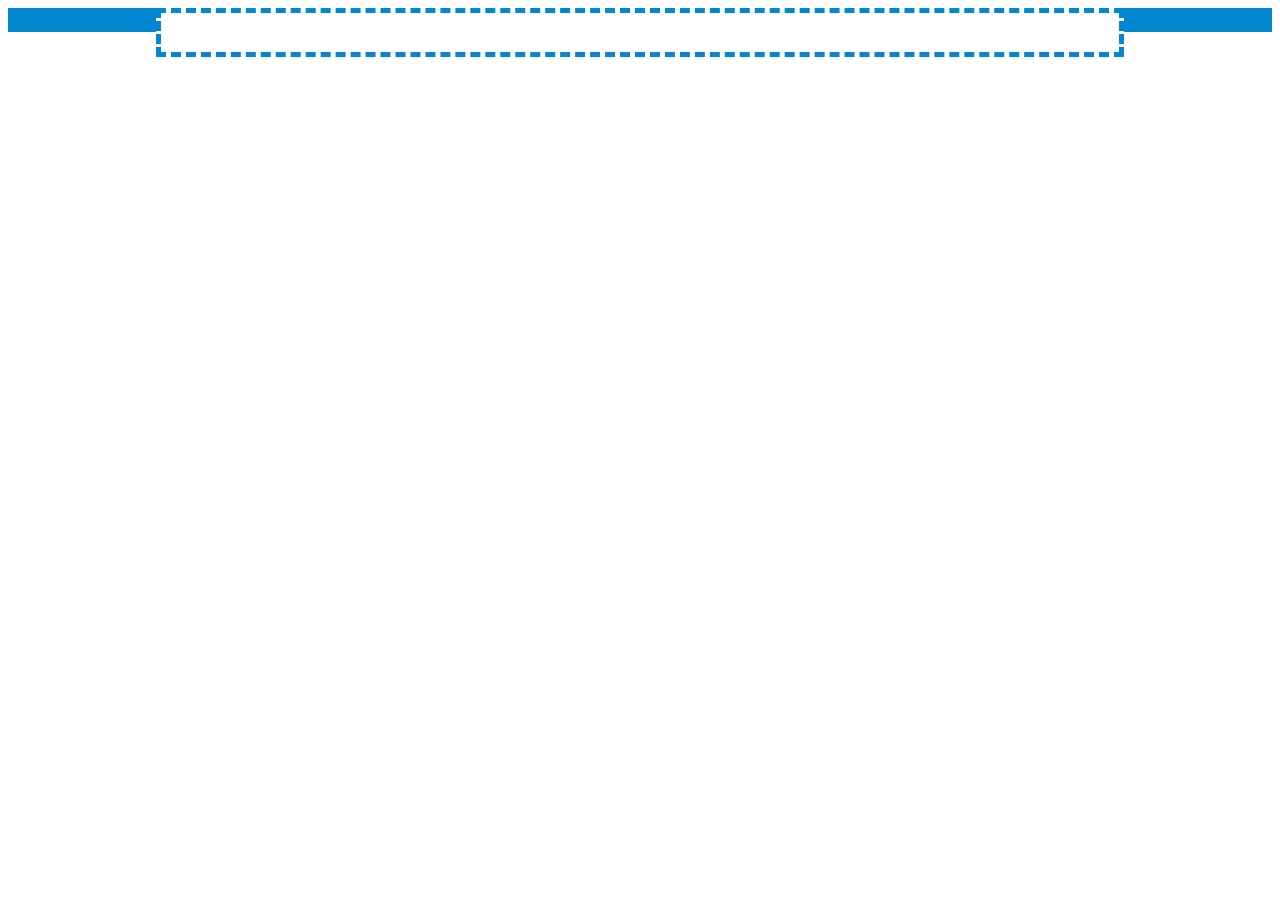
==== assets/js/ckeditor/samples/index.html @ cf00a43d "create" ====
<!DOCTYPE html>
<!--
Copyright (c) 2003-2021, CKSource - Frederico Knabben. All rights reserved.
For licensing, see LICENSE.md or https://ckeditor.com/legal/ckeditor-oss-license
-->
<html lang="en">
<head>
	<meta charset="utf-8">
	<title>CKEditor Sample</title>
	<script src="../ckeditor.js"></script>
	<script src="js/sample.js"></script>
	<link rel="stylesheet" href="css/samples.css">
	<link rel="stylesheet" href="toolbarconfigurator/lib/codemirror/neo.css">
	<meta name="viewport" content="width=device-width,initial-scale=1">
	<meta name="description" content="Try the latest sample of CKEditor 4 and learn more about customizing your WYSIWYG editor with endless possibilities.">
</head>
<body id="main">


<main>
	<div class="adjoined-bottom">
		<div class="grid-container">
			<div class="grid-width-100">
				<div id="editor">
				</div>
			</div>
		</div>
	</div>
</main>
<script>
	initSample();
</script>
<script>
	var data;
	function getHtml(){
		data = CKEDITOR.instances.editor.getData();
		console.log(data);
	}

	var html = "<h1>ABC!</h1><h2>I&#39;m an instance of <a href='https://ckeditor.com'>CKEditor</a>.</h2>"
	function setHtml(){
		CKEDITOR.instances.editor.setData(data);
	}
</script>
</body>
</html>
---- assets/js/ckeditor/samples/css/samples.css ----
/**
 * @license Copyright (c) 2003-2021, CKSource - Frederico Knabben. All rights reserved.
 * For licensing, see LICENSE.md or https://ckeditor.com/legal/ckeditor-oss-license
 */
@media (max-width: 900px) {
  .global-is-mobile-hidden {
    display: none !important;
  }
}
article,
aside,
details,
figcaption,
figure,
footer,
header,
hgroup,
main,
menu,
nav,
section {
  display: block;
}
.grid-width-10 {
  width: 10%;
}
.grid-width-20 {
  width: 20%;
}
.grid-width-30 {
  width: 30%;
}
.grid-width-40 {
  width: 40%;
}
.grid-width-50 {
  width: 50%;
}
.grid-width-60 {
  width: 60%;
}
.grid-width-70 {
  width: 70%;
}
.grid-width-80 {
  width: 80%;
}
.grid-width-90 {
  width: 90%;
}
.grid-width-100 {
  width: 100%;
}
@media (max-width: 900px) {
  .grid-width-10,
  .grid-width-20,
  .grid-width-30,
  .grid-width-40,
  .grid-width-50,
  .grid-width-60,
  .grid-width-70,
  .grid-width-80,
  .grid-width-90,
  .grid-width-100 {
    width: 100%;
  }
}
*[class*="grid-width"] {
  -webkit-box-sizing: border-box;
  -moz-box-sizing: border-box;
  box-sizing: border-box;
  padding-left: 4%;
  padding-right: 4%;
  float: left;
}
*[class*="grid-width"]:after,
.grid-container:after,
*[class*="grid-width"]:before,
.grid-container:before {
  content: '';
  display: block;
  overflow: hidden;
  visibility: hidden;
  font-size: 0;
  line-height: 0;
  width: 0;
  height: 0;
}
*[class*="grid-width"]:after,
.grid-container:after {
  clear: both;
}
.grid-container {
  -webkit-box-sizing: border-box;
  -moz-box-sizing: border-box;
  box-sizing: border-box;
  margin-left: auto;
  margin-right: auto;
}
.grid-container-nested *[class*="grid-width"]:first-child {
  padding-left: 0;
}
.grid-container-nested *[class*="grid-width"]:last-child {
  padding-right: 0;
}
@media (max-width: 900px) {
  .grid-container-nested *[class*="grid-width"]:first-child {
    padding-left: 4%;
  }
  .grid-container-nested *[class*="grid-width"]:last-child {
    padding-right: 4%;
  }
}
.header-a {
  min-height: 140px;
  overflow: hidden;
}
.header-a .header-a-logo {
  margin: 40px 0 0;
}
@media (max-width: 900px) {
  .header-a .header-a-logo {
    text-align: center;
  }
}
.header-a .header-a-logo img {
  border: transparent;
}
.navigation-a {
  height: 30px;
  background: #3D3D3D;
  position: absolute;
  left: 0;
  right: 0;
  top: 0;
  padding: 0;
  overflow: hidden;
}
@media (max-width: 900px) {
  .navigation-a {
    text-align: center;
  }
}
.navigation-a ul {
  list-style: none;
  margin: 0;
  overflow: hidden;
}
.navigation-a ul li,
.navigation-a ul li a {
  display: inline-block;
}
@media (max-width: 900px) {
  .navigation-a ul {
    width: auto;
    text-overflow: ellipsis;
    white-space: nowrap;
    display: inline-block;
    float: none;
  }
  .navigation-a ul:before,
  .navigation-a ul:after {
    display: none;
  }
}
.navigation-a ul.navigation-a-left {
  text-align: left;
}
@media (max-width: 900px) {
  .navigation-a ul.navigation-a-left {
    padding-right: 0;
  }
}
.navigation-a ul.navigation-a-right {
  text-align: right;
}
@media (max-width: 900px) {
  .navigation-a ul.navigation-a-right {
    padding-left: 23px;
  }
}
.navigation-a ul li + li {
  margin-left: 23px;
}
.navigation-a ul li a {
  font-size: 10px;
  font-size: 0.625rem;
  line-height: 18px;
  line-height: 1.13rem;
  line-height: 30px;
  float: left;
  color: #ddd;
  font-weight: bold;
  text-decoration: none;
  text-transform: uppercase;
}
.navigation-a ul li a:hover {
  cursor: pointer;
  color: #fff;
}
.icon-navigation-a-github:before,
.icon-navigation-a-github:after {
  background-image: url("[data-uri]");
}
.navigation-b {
  text-align: right;
  margin: 52px 0 0;
  overflow: visible;
}
@media (max-width: 900px) {
  .navigation-b {
    text-align: center;
    margin-top: 20px;
    padding: 0;
  }
}
.navigation-b ul {
  padding: 0;
  list-style: none;
  margin: 0;
  overflow: visible;
}
.navigation-b ul li,
.navigation-b ul li a {
  display: inline-block;
}
@media (max-width: 900px) {
  .navigation-b ul {
    display: table;
    width: 100%;
    padding-bottom: 1.5em;
  }
}
@media (max-width: 900px) {
  .navigation-b ul li {
    display: table-row;
  }
}
.navigation-b ul li + li {
  margin-left: 20px;
}
@media (max-width: 900px) {
  .navigation-b ul li + li {
    margin-left: 0;
  }
}
.navigation-b ul li a {
  -webkit-box-sizing: border-box;
  -moz-box-sizing: border-box;
  box-sizing: border-box;
  text-transform: uppercase;
  text-decoration: none;
  outline: none;
}
@media (max-width: 900px) {
  .navigation-b ul li a {
    width: 100%;
    -webkit-border-radius: 0;
    -webkit-background-clip: padding-box;
    -moz-border-radius: 0;
    -moz-background-clip: padding;
    border-radius: 0;
    background-clip: padding-box;
  }
}
.footer-a {
  font-size: 13px;
  font-size: 0.8125rem;
  line-height: 23.4px;
  line-height: 1.46rem;
  padding-top: 2.25em;
  padding-bottom: 2.25em;
  overflow: hidden;
  color: #8a8a8a;
}
.footer-a a {
  color: #0287D0;
  text-decoration: none;
  border-bottom: 1px dotted #0287D0;
}
.footer-a a:hover {
  color: #0277b7;
}
.footer-a p {
  margin: 0;
  display: inline-block;
  text-align: center;
}
.content {
  font-size: 14px;
  font-size: 0.875rem;
  line-height: 25.2px;
  line-height: 1.57rem;
  overflow: hidden;
  padding-top: 1.5em;
  padding-bottom: 1.5em;
}
.content p {
  margin: 0.75em 0;
}
.content ul,
.content ol,
.content pre,
.content blockquote,
.content textarea:not([class^="cke"]),
.content .cke {
  margin: 1.875em 0;
}
.content code,
.content kbd {
  -webkit-border-radius: 3px;
  -webkit-background-clip: padding-box;
  -moz-border-radius: 3px;
  -moz-background-clip: padding;
  border-radius: 3px;
  background-clip: padding-box;
  padding: 3px 4px;
}
.content pre,
.content code,
.content kbd,
.content blockquote {
  background: #f5f5f5;
}
.content blockquote,
.content pre {
  background: none;
  border-left: 4px solid #0287D0;
  padding: 1.5em 2.25em;
}
.content p a,
.content ul a,
.content ol a,
.content blockquote a,
.content h1 a,
.content h2 a,
.content h3 a,
.content h4 a,
.content h5 a {
  color: #0287D0;
  text-decoration: none;
  border-bottom: 1px dotted #0287D0;
}
.content p a:hover,
.content ul a:hover,
.content ol a:hover,
.content blockquote a:hover,
.content h1 a:hover,
.content h2 a:hover,
.content h3 a:hover,
.content h4 a:hover,
.content h5 a:hover {
  color: #0277b7;
}
.content h1,
.content h2,
.content h3,
.content h4,
.content h5 {
  color: #000;
  font-weight: 100;
}
.content h1 code,
.content h2 code,
.content h3 code,
.content h4 code,
.content h5 code,
.content h1 kbd,
.content h2 kbd,
.content h3 kbd,
.content h4 kbd,
.content h5 kbd {
  font-size: inherit;
}
.content h1 a.content-heading-anchor,
.content h2 a.content-heading-anchor,
.content h3 a.content-heading-anchor,
.content h4 a.content-heading-anchor,
.content h5 a.content-heading-anchor {
  font-weight: 100;
  vertical-align: middle;
  opacity: 0;
  border: 0;
}
.content h1:hover a.content-heading-anchor,
.content h2:hover a.content-heading-anchor,
.content h3:hover a.content-heading-anchor,
.content h4:hover a.content-heading-anchor,
.content h5:hover a.content-heading-anchor {
  opacity: 1;
}
.content h1:target a,
.content h2:target a,
.content h3:target a,
.content h4:target a,
.content h5:target a {
  -webkit-animation: targetLinkOpacity 0.5s linear alternate;
  -moz-animation: targetLinkOpacity 0.5s linear alternate;
  -o-animation: targetLinkOpacity 0.5s linear alternate;
  animation: targetLinkOpacity 0.5s linear alternate;
  opacity: 1;
}
.content input,
.content select,
.content textarea:not([class^="cke"]) {
  -webkit-border-radius: 3px;
  -webkit-background-clip: padding-box;
  -moz-border-radius: 3px;
  -moz-background-clip: padding;
  border-radius: 3px;
  background-clip: padding-box;
  -webkit-box-shadow: inset 0 1px 1px rgba(0, 0, 0, 0.08);
  -moz-box-shadow: inset 0 1px 1px rgba(0, 0, 0, 0.08);
  box-shadow: inset 0 1px 1px rgba(0, 0, 0, 0.08);
  font: inherit;
  color: inherit;
  border: 1px solid #D9D9D9;
  padding: .2em .5em;
}
.content input:focus,
.content select:focus,
.content textarea:not([class^="cke"]):focus {
  border-color: #66afe9;
  outline: 0;
  -webkit-box-shadow: inset 0 1px 1px rgba(0, 0, 0, 0.08), 0 0 8px #93c6ef;
  -moz-box-shadow: inset 0 1px 1px rgba(0, 0, 0, 0.08), 0 0 8px #93c6ef;
  box-shadow: inset 0 1px 1px rgba(0, 0, 0, 0.08), 0 0 8px #93c6ef;
}
.content abbr {
  border-bottom: 1px dotted #666;
  cursor: pointer;
}
.content blockquote {
  font-style: italic;
  font-family: Georgia, Times, "Times New Roman", serif;
  font-size: 16px;
  font-size: 1rem;
  line-height: 28.8px;
  line-height: 1.8rem;
}
.content em {
  font-style: italic;
}
.content h1 {
  font-size: 36px;
  font-size: 2.25rem;
  line-height: 64.8px;
  line-height: 4.05rem;
  margin: 1.125em 0 0;
}
.content h2 {
  font-size: 27.2px;
  font-size: 1.7rem;
  line-height: 48.96px;
  line-height: 3.06rem;
  margin: 0.9em 0 0;
}
.content h3 {
  font-size: 24px;
  font-size: 1.5rem;
  line-height: 43.2px;
  line-height: 2.7rem;
  font-weight: 500;
  margin: 0.75em 0 0;
}
.content h4 {
  font-size: 19.2px;
  font-size: 1.2rem;
  line-height: 34.56px;
  line-height: 2.16rem;
  font-weight: 500;
  margin: 0.75em 0 0;
}
.content h5 {
  font-size: 17.6px;
  font-size: 1.1rem;
  line-height: 31.68px;
  line-height: 1.98rem;
  font-weight: 500;
  margin: 0.75em 0 0;
}
.content hr {
  border: 0;
  border-top: 4px solid #D9D9D9;
  margin: 1.5em 0;
}
.content input[type="text"] {
  height: 1.8em;
  line-height: 1.8em;
}
.content input[type="button"] {
  -webkit-appearance: button;
  -moz-appearance: button;
  appearance: button;
}
.content kbd {
  font-size: 12px;
  font-size: 0.75rem;
  line-height: 21.6px;
  line-height: 1.35rem;
  font-family: Arial, 'Helvetica Neue', Helvetica, sans-serif;
  padding: 2px 6px;
  -webkit-box-shadow: 0 0 4px #fff inset, 0 2px 0 #D9D9D9;
  -moz-box-shadow: 0 0 4px #fff inset, 0 2px 0 #D9D9D9;
  box-shadow: 0 0 4px #fff inset, 0 2px 0 #D9D9D9;
}
.content p img {
  vertical-align: middle;
}
.content p pre {
  padding: 1.5em;
}
.content pre {
  padding: 0;
  border: 0;
  tab-size: 4;
  -o-tab-size: 4;
  -moz-tab-size: 4;
}
.content pre,
.content code {
  font-size: 11.89px;
  font-size: 0.743rem;
  line-height: 21.4px;
  line-height: 1.34rem;
  font-family: Consolas, Menlo, Monaco, Lucida Console, Liberation Mono, DejaVu Sans Mono, Bitstream Vera Sans Mono, Courier New, monospace, serif;
}
.content pre a,
.content code a {
  border: 0;
}
.content pre code {
  padding: 0.75em;
  display: block;
}
.content strong {
  color: #000;
}
.content ul ul,
.content ol ul,
.content ul ol,
.content ol ol {
  margin: 0.75em 0;
}
.content ul li,
.content ol li {
  font-size: 14px;
  font-size: 0.875rem;
  line-height: 30.24px;
  line-height: 1.89rem;
}
.content textarea:not([class^="cke"]) {
  width: 100%;
}
.content div.todo {
  border: 2px dotted #444;
  padding: 10px;
  margin: 60px 0 10px 0;
  /* Remove me some day */
}
.content div.todo:before {
  content: "TODO";
  font-weight: bold;
}
body a.button-a,
body button.button-a,
body input.button-a {
  -webkit-border-radius: 3px;
  -webkit-background-clip: padding-box;
  -moz-border-radius: 3px;
  -moz-background-clip: padding;
  border-radius: 3px;
  background-clip: padding-box;
  font-size: 14px;
  font-size: 0.875rem;
  line-height: 25.2px;
  line-height: 1.57rem;
  height: 36px;
  line-height: 36px;
  padding: 0 1.1em;
  font-weight: 700;
  color: #3e3e3e;
  white-space: nowrap;
  text-decoration: none;
  display: inline-block;
  cursor: pointer;
  border: 0;
  vertical-align: middle;
  margin: 1px 0;
  background: transparent;
}
body a.button-a.icon-pos-left,
body button.button-a.icon-pos-left,
body input.button-a.icon-pos-left {
  padding-left: .8em;
}
body a.button-a.icon-pos-right,
body button.button-a.icon-pos-right,
body input.button-a.icon-pos-right {
  padding-right: .8em;
}
body a.button-a.button-a-no-text,
body button.button-a.button-a-no-text,
body input.button-a.button-a-no-text {
  -webkit-border-radius: 100px;
  -webkit-background-clip: padding-box;
  -moz-border-radius: 100px;
  -moz-background-clip: padding;
  border-radius: 100px;
  background-clip: padding-box;
  width: 36px;
  padding: 0;
  text-indent: -999px;
  overflow: hidden;
  position: relative;
  text-align: center;
}
body a.button-a.button-a-no-text:before,
body button.button-a.button-a-no-text:before,
body input.button-a.button-a-no-text:before {
  position: absolute;
  left: 50%;
  top: 50%;
  margin: -9px 0 0 -9px;
}
@media (max-width: 900px) {
  body a.button-a.button-a-mobile-collapsed,
  body button.button-a.button-a-mobile-collapsed,
  body input.button-a.button-a-mobile-collapsed {
    -webkit-border-radius: 100px;
    -webkit-background-clip: padding-box;
    -moz-border-radius: 100px;
    -moz-background-clip: padding;
    border-radius: 100px;
    background-clip: padding-box;
    width: 36px;
    padding: 0;
    text-indent: -999px;
    overflow: hidden;
    position: relative;
    text-align: center;
  }
  body a.button-a.button-a-mobile-collapsed:before,
  body button.button-a.button-a-mobile-collapsed:before,
  body input.button-a.button-a-mobile-collapsed:before {
    position: absolute;
    left: 50%;
    top: 50%;
    margin: -9px 0 0 -9px;
  }
  body a.button-a.button-a-mobile-collapsed:before,
  body button.button-a.button-a-mobile-collapsed:before,
  body input.button-a.button-a-mobile-collapsed:before {
    position: absolute;
    left: 50%;
    top: 50%;
    margin: -9px 0 0 -9px;
  }
}
body a.button-a:active,
body button.button-a:active,
body input.button-a:active,
body a.button-a:hover,
body button.button-a:hover,
body input.button-a:hover {
  color: #fff;
  background: #0277b7;
}
body a.button-a:focus,
body button.button-a:focus,
body input.button-a:focus {
  border-color: #66afe9;
  outline: 0;
  -webkit-box-shadow: inset 0 1px 1px rgba(0, 0, 0, 0.075), 0 0 8px #93c6ef;
  -moz-box-shadow: inset 0 1px 1px rgba(0, 0, 0, 0.075), 0 0 8px #93c6ef;
  box-shadow: inset 0 1px 1px rgba(0, 0, 0, 0.075), 0 0 8px #93c6ef;
}
body a.button-a-soft,
body button.button-a-soft,
body input.button-a-soft {
  background: #e7e7e7;
}
body a.button-a-soft:active,
body button.button-a-soft:active,
body input.button-a-soft:active,
body a.button-a-soft:hover,
body button.button-a-soft:hover,
body input.button-a-soft:hover {
  color: #3e3e3e;
  background: #cecece;
}
body a.button-a-background,
body button.button-a-background,
body input.button-a-background,
body a.navigation-b ul li a:hover,
body button.navigation-b ul li a:hover,
body input.navigation-b ul li a:hover {
  color: #fff;
  background: #0287D0;
}
body a.button-a-background:active,
body button.button-a-background:active,
body input.button-a-background:active,
body a.button-a-background:hover,
body button.button-a-background:hover,
body input.button-a-background:hover,
body a.navigation-b ul li a:hover:active,
body button.navigation-b ul li a:hover:active,
body input.navigation-b ul li a:hover:active,
body a.navigation-b ul li a:hover:hover,
body button.navigation-b ul li a:hover:hover,
body input.navigation-b ul li a:hover:hover {
  color: #fff;
  background: #0277b7;
}
.balloon-a {
  font-size: 12px;
  font-size: 0.75rem;
  line-height: 21.6px;
  line-height: 1.35rem;
  -webkit-border-radius: 3px;
  -webkit-background-clip: padding-box;
  -moz-border-radius: 3px;
  -moz-background-clip: padding;
  border-radius: 3px;
  background-clip: padding-box;
  border-bottom: 3px solid #d4d4d4;
  background: #ebebeb;
  display: inline-block;
  white-space: nowrap;
  padding: .4em 1.2em .2em;
  font-weight: 700;
  position: relative;
  z-index: 1000;
  text-transform: none;
  color: #575757;
}
.balloon-a:hover {
  color: #575757;
}
.balloon-a:before {
  content: '';
  width: 0;
  height: 0;
  border-style: solid;
  position: absolute;
}
.balloon-a-ne:before,
.balloon-a-nw:before {
  top: -13px;
  border-width: 0 9px 15.6px 9px;
  border-color: transparent transparent #ebebeb transparent;
}
.balloon-a-se:before,
.balloon-a-sw:before {
  bottom: -13px;
  border-width: 15.6px 9px 0 9px;
  border-color: #ebebeb transparent transparent transparent;
}
.balloon-a-nw:before,
.balloon-a-sw:before {
  left: 20px;
}
.balloon-a-ne:before,
.balloon-a-se:before {
  right: 20px;
}
.icon-pos-left:before,
.icon-pos-right:after {
  content: '';
  display: inline-block;
  width: 18px;
  height: 18px;
  vertical-align: middle;
  background-repeat: no-repeat;
}
.icon-pos-left:before {
  margin-right: 10px;
}
.icon-pos-right:after {
  margin-left: 10px;
}
.icon-download:before,
.icon-download:after {
  background-image: url("[data-uri]");
}
.icon-question-mark:before,
.icon-question-mark:after {
  background-image: url("[data-uri]");
}
.icon-close:before,
.icon-close:after {
  background-image: url("[data-uri]");
}
.ie8 .switch > * {
  vertical-align: middle;
}
.ie8 .switch input[type="radio"] {
  margin: 0 0.25em;
  display: inline-block;
}
.ie8 .switch label {
  margin-left: 0 !important;
  margin-right: 0 !important;
}
.ie8 .switch label[data-for="1"] {
  float: left;
}
.ie8 .switch label[data-for="2"] {
  float: right;
}
.ie8 .switch .switch-inner {
  display: none;
}
.switch {
  font-size: 14px;
  font-size: 0.875rem;
  line-height: 25.2px;
  line-height: 1.57rem;
  font-weight: bold;
  background-color: #0287D0;
  overflow: hidden;
  display: inline-block;
  padding: 0.75em 0.25em;
  color: #fff;
  -webkit-border-radius: 3px;
  -webkit-background-clip: padding-box;
  -moz-border-radius: 3px;
  -moz-background-clip: padding;
  border-radius: 3px;
  background-clip: padding-box;
  position: relative;
}
.switch input[type="radio"] {
  display: none;
}
.switch label {
  position: relative;
  z-index: 2;
  float: left;
  cursor: pointer;
  padding: 0 0.75em;
}
.switch label:hover {
  text-decoration: underline;
}
.switch .switch-inner {
  float: left;
  background-color: #FFF;
  height: 1.5em;
  width: 4.125em;
  padding: 2px;
  margin: 0 0.25em;
  -webkit-border-radius: 5.5px;
  -webkit-background-clip: padding-box;
  -moz-border-radius: 5.5px;
  -moz-background-clip: padding;
  border-radius: 5.5px;
  background-clip: padding-box;
}
.switch .switch-inner .handler {
  overflow: hidden;
  position: relative;
  display: block;
  height: 1.5em;
  width: 1.5em;
  background: #027dc1;
  -webkit-border-radius: 4.5px;
  -webkit-background-clip: padding-box;
  -moz-border-radius: 4.5px;
  -moz-background-clip: padding;
  border-radius: 4.5px;
  background-clip: padding-box;
}
.switch .switch-inner .handler:before {
  content: '';
  display: block;
  position: absolute;
  top: 0;
  right: 0;
  bottom: 3px;
  left: 0;
  background-color: #0291df;
  -webkit-border-bottom-left-radius: 4.5px;
  -moz-border-radius-bottomleft: 4.5px;
  border-bottom-left-radius: 4.5px;
  -webkit-border-bottom-right-radius: 4.5px;
  -webkit-background-clip: padding-box;
  -moz-border-radius-bottomright: 4.5px;
  -moz-background-clip: padding;
  border-bottom-right-radius: 4.5px;
  background-clip: padding-box;
}
.switch:hover .switch-inner .handler:before {
  background: #029ef3;
}
.switch input[data-num="2"]:checked ~ .switch-inner > .handler {
  margin-left: auto;
}
.switch input[data-num="2"]:checked ~ label[data-for="1"] {
  padding-right: 5.125em;
  margin-right: -4.375em;
}
.switch input[data-num="1"]:checked ~ label[data-for="2"] {
  padding-left: 5.125em;
  margin-left: -4.375em;
}
.toggler {
  -webkit-user-select: none;
  -moz-user-select: none;
  -ms-user-select: none;
  user-select: none;
}
.toggler label {
  cursor: pointer;
}
.toggler [data-collapse] {
  display: inherit;
}
.toggler [data-expand] {
  display: none;
}
.toggler.collapsed [data-collapse] {
  display: none;
}
.toggler.collapsed [data-expand] {
  display: inherit;
}
.toggler-container {
  overflow: hidden;
}
.toggler-container.collapsed {
  height: 0;
}
.icon-toggler-expanded:before,
.icon-toggler-collapsed:before,
.icon-toggler-expanded:after,
.icon-toggler-collapsed:after {
  background-image: url("[data-uri]");
}
.icon-toggler-expanded.icon-light:before,
.icon-toggler-collapsed.icon-light:before,
.icon-toggler-expanded.icon-light:after,
.icon-toggler-collapsed.icon-light:after {
  background-image: url("[data-uri]");
}
.icon-toggler-expanded:before,
.icon-toggler-expanded:after {
  background-position: top left;
}
.icon-toggler-collapsed:before,
.icon-toggler-collapsed:after {
  background-position: bottom left;
}
.modal {
  padding: 20px;
  border-radius: 3px;
  background-color: white;
  max-width: 700px;
  -webkit-box-sizing: border-box;
  -moz-box-sizing: border-box;
  box-sizing: border-box;
  width: 80% !important;
  top: 50% !important;
  -webkit-transform: translate(-50%, -50%) !important;
  -moz-transform: translate(-50%, -50%) !important;
  -ms-transform: translate(-50%, -50%) !important;
  -o-transform: translate(-50%, -50%) !important;
  transform: translate(-50%, -50%) !important;
}
.modal-close {
  -webkit-border-radius: 100px;
  -webkit-background-clip: padding-box;
  -moz-border-radius: 100px;
  -moz-background-clip: padding;
  border-radius: 100px;
  background-clip: padding-box;
  cursor: pointer;
  height: 18px;
  width: 18px;
  position: absolute;
  top: 10px;
  right: 10px;
  font-size: 17px;
  text-align: center;
  line-height: 19px;
  background: #cccccc;
}
main .grid-container,
header .grid-container,
.navigation-a > div,
footer > div {
  max-width: 968px;
}
.header-a {
  margin-top: 30px;
}
.footer-a {
  border-top: 1px solid #D9D9D9;
}
.adjoined-top {
  background-color: #0287D0;
  color: #fff;
}
.adjoined-top .content h1,
.adjoined-top .content h2,
.adjoined-top .content h3,
.adjoined-top .content h4,
.adjoined-top .content h5 {
  color: #fff;
}
.adjoined-top .content p {
  font-size: 18px;
  font-size: 1.125rem;
  line-height: 32.4px;
  line-height: 2.02rem;
  font-weight: 100;
}
.adjoined-top .content p a {
  text-decoration: none;
  border-bottom: 1px dotted #fff;
  color: inherit;
}
.adjoined-top .content p a:hover {
  color: #e6e6e6;
}
.adjoined-top .content button {
  color: #fff;
}
.adjoined-top .content strong {
  color: #fff;
}
.adjoined-top .content code {
  font-size: inherit;
  color: #0287D0;
}
.adjoined-bottom {
  position: relative;
}
.adjoined-bottom:before {
  z-index: -1;
  content: '';
  background: #0287D0;
  position: absolute;
  top: 0;
  left: 0;
  right: 0;
  height: 50%;
}
main .grid-container,
header .grid-container,
.navigation-a > div,
footer > div {
  max-width: 1052px;
}
main .grid-container.freed-width {
  max-width: none;
}
.switch {
  background: #027dc1;
  float: right;
  overflow: visible;
}
.switch .balloon-a {
  position: absolute;
  top: -40px;
  right: 50%;
  margin-right: -15px;
  background: #FFEFC1;
  border-bottom-color: #DCDCA4;
}
.switch .balloon-a:before {
  border-color: #FFEFC1 transparent transparent transparent;
}
#toolbar .editors-container {
  overflow: hidden;
  height: 0;
  transition: height 200ms;
}
#toolbar .editors-container.active {
  height: auto;
}
#main #editor {
  background: #FFF;
  padding: 2% 4%;
  border: dashed 5px #0287D0;
}
#main .adjoined-top:before {
  height: 335px;
}
#toolbar .adjoined-top:before {
  height: 219px;
}
#toolbar .adjoined-top .grid-container-nested {
  height: 147px;
}
.content .grid-switch-magic {
  margin: 3.5em 0 0;
}
#info-box {
  padding-bottom: 0;
}
#info-box > div {
  width: 100%;
  text-align: right;
}
#info-box > div .toggler {
  padding-right: 0;
}
#info-box > div .toggler:hover {
  background: transparent;
  color: #000;
}
#info-box > div .toggler:hover > label {
  text-decoration: underline;
}
#info-box > div h2 {
  float: left;
  margin-top: 0;
}
#info-box > div#instructions-container {
  text-align: left;
}
#toolbarModifierWrapper {
  overflow: hidden;
  height: 0;
  opacity: 0;
  transition: height 200ms;
}
#toolbarModifierWrapper.active {
  height: auto;
  opacity: 1;
}
header {
  overflow: visible;
}
header div.grid-container {
  overflow: visible;
}
header .navigation-b {
  overflow: visible;
}
header .navigation-b ul {
  overflow: visible;
}
header .navigation-b a {
  position: relative;
}
header .balloon-a {
  position: absolute;
  top: 48px;
  left: 50%;
  margin-left: -35px;
}
@media (max-width: 1140px) {
  header .balloon-a {
    left: auto;
    margin-left: auto;
    right: 50%;
    margin-right: -35px;
  }
  header .balloon-a:before {
    left: auto;
    right: 22px;
  }
}
@media (max-width: 900px) {
  header .balloon-a {
    display: none;
  }
}
header .header-a-logo img {
  width: 160px;
  height: 60px;
}

#toolbar .cke_toolbar {
  pointer-events: none;
  -webkit-user-select: none;
  -moz-user-select: none;
  -ms-user-select: none;
  user-select: none;
  cursor: default;
}
.some-toolbar-active .cke_toolbar {
  zoom: 1;
  filter: alpha(opacity=50);
  -webkit-opacity: 0.5;
  -moz-opacity: 0.5;
  opacity: 0.5;
}
.cke_toolbar.active {
  position: relative;
  zoom: 1;
  filter: alpha(opacity=100);
  -webkit-opacity: 1;
  -moz-opacity: 1;
  opacity: 1;
}
.cke_toolbar.active:after {
  content: '';
  display: block;
  position: absolute;
  top: 0;
  right: 6px;
  bottom: 5px;
  left: 0;
  -webkit-border-radius: 5px;
  -webkit-background-clip: padding-box;
  -moz-border-radius: 5px;
  -moz-background-clip: padding;
  border-radius: 5px;
  background-clip: padding-box;
  -webkit-box-shadow: 0px 0px 15px 3px #fff4b0;
  -moz-box-shadow: 0px 0px 15px 3px #fff4b0;
  box-shadow: 0px 0px 15px 3px #fff4b0;
}
.cke_toolbar.active .cke_toolgroup {
  -webkit-box-shadow: none;
  -moz-box-shadow: none;
  box-shadow: none;
  border-color: #e3c300;
}
.cke_toolbar.active .cke_combo,
.cke_toolbar.active .cke_toolgroup {
  position: relative;
  z-index: 2;
}
.cke_toolbar.active .cke_combo_button {
  -webkit-box-shadow: none;
  -moz-box-shadow: none;
  box-shadow: none;
}
.unselectable {
  -webkit-user-select: none;
  -moz-user-select: none;
  -ms-user-select: none;
  user-select: none;
}
.toolbar {
  padding: 5px 0;
  margin-bottom: 2.4em;
  overflow: hidden;
  background: #fff;
}
.toolbar button.button-a.cke_button {
  cursor: pointer;
  display: inline-block;
  padding: 4px 6px;
  outline: 0;
  border: 1px solid #a6a6a6;
}
.toolbar button.button-a.hidden {
  display: none;
}
.toolbar button.button-a.left {
  float: left;
  margin-right: 8px;
}
.toolbar button.button-a.right {
  float: right;
  margin-left: 8px;
}
.toolbar button.button-a .highlight {
  color: #ffefc1;
}
.configContainer.hidden,
.toolbarModifier.hidden,
.toolbarModifier-hints.hidden {
  display: none;
}
.toolbarModifier :focus,
.toolbar button:focus,
.configContainer textarea.configCode:focus {
  outline: none;
}
div.toolbarModifier {
  padding: 0;
  overflow: hidden;
  width: 100%;
  position: relative;
  display: table;
  border-collapse: collapse;
}
div.toolbarModifier ::-moz-focus-inner {
  border: 0;
}
div.toolbarModifier .empty {
  display: none;
}
div.toolbarModifier.empty-visible .empty {
  display: table-row;
  zoom: 1;
  filter: alpha(opacity=60);
  -webkit-opacity: 0.6;
  -moz-opacity: 0.6;
  opacity: 0.6;
}
div.toolbarModifier .empty > p {
  line-height: 31px;
}
div.toolbarModifier > ul {
  padding: 0;
  margin: 0;
  border-top: 1px solid #ccc;
  width: 100%;
}
div.toolbarModifier > ul[data-type="table-header"] {
  display: table-header-group;
}
div.toolbarModifier > ul[data-type="table-body"] {
  display: table-row-group;
}
div.toolbarModifier > ul p {
  padding: 0;
  margin: 0;
}
div.toolbarModifier > ul > li {
  display: table-row;
}
div.toolbarModifier > ul > li[data-type="header"] {
  font-weight: bold;
  user-select: none;
  cursor: default;
}
div.toolbarModifier > ul > li[data-type="group"],
div.toolbarModifier > ul > li[data-type="separator"] {
  border-bottom: 1px solid #ccc;
}
div.toolbarModifier > ul > li[data-type="subgroup"] {
  border-top: 1px solid #eee;
}
div.toolbarModifier > ul > li[data-type="subgroup"]:first-child {
  border-top: none;
}
div.toolbarModifier > ul > li[data-type="group"].active,
div.toolbarModifier > ul > li[data-type="group"]:hover,
div.toolbarModifier > ul > li[data-type="separator"].active,
div.toolbarModifier > ul > li[data-type="separator"]:hover {
  overflow: hidden;
  z-index: 2;
}
div.toolbarModifier > ul > li[data-type="group"].active,
div.toolbarModifier > ul > li[data-type="separator"].active,
div.toolbarModifier > ul > li[data-type="group"].active:hover,
div.toolbarModifier > ul > li[data-type="separator"].active:hover {
  background: #f0fafb;
}
div.toolbarModifier > ul > li[data-type="group"]:hover,
div.toolbarModifier > ul > li[data-type="separator"]:hover {
  background: #fffbe3;
}
div.toolbarModifier > ul > li[data-type="separator"] {
  background: #f5f5f5;
}
div.toolbarModifier > ul > li[data-type="separator"]:after {
  content: '';
  width: 100%;
}
div.toolbarModifier > ul > li[data-type="separator"] > p {
  padding: 2px 5px;
}
div.toolbarModifier > ul > li > p,
div.toolbarModifier > ul > li > ul {
  display: table-cell;
  vertical-align: middle;
}
div.toolbarModifier > ul > li p {
  padding-left: 5px;
  min-width: 200px;
}
div.toolbarModifier > ul > li p span {
  white-space: nowrap;
  cursor: default;
}
div.toolbarModifier > ul > li p span button {
  font-size: 12.666px;
  margin-right: 5px;
  cursor: pointer;
  background: #fff;
  -webkit-border-radius: 5px;
  -webkit-background-clip: padding-box;
  -moz-border-radius: 5px;
  -moz-background-clip: padding;
  border-radius: 5px;
  background-clip: padding-box;
  border: 1px solid #bbb;
  padding: 0 7px;
  line-height: 12px;
  height: 20px;
}
div.toolbarModifier > ul > li p span button:not(.disabled):hover,
div.toolbarModifier > ul > li p span button:not(.disabled):focus {
  color: #fff;
  background-color: #454545;
  border-color: transparent;
}
div.toolbarModifier > ul > li p span button.move.disabled {
  cursor: default;
  zoom: 1;
  filter: alpha(opacity=20);
  -webkit-opacity: 0.2;
  -moz-opacity: 0.2;
  opacity: 0.2;
}
div.toolbarModifier > ul > li ul {
  border-collapse: collapse;
  padding: 0;
  width: 100%;
}
div.toolbarModifier > ul > li ul li {
  display: table-row;
  list-style-type: none;
  line-height: 1;
}
div.toolbarModifier > ul > li ul li[data-type="subgroup"] {
  border-top: 1px solid #ddd;
}
div.toolbarModifier > ul > li ul li[data-type="subgroup"]:first-child {
  border-top: 0;
}
div.toolbarModifier > ul > li ul li[data-type="subgroup"] [data-type="button"] {
  -webkit-border-radius: 3px;
  -webkit-background-clip: padding-box;
  -moz-border-radius: 3px;
  -moz-background-clip: padding;
  border-radius: 3px;
  background-clip: padding-box;
  padding: 0 2px;
}
div.toolbarModifier > ul > li ul li[data-type="subgroup"] [data-type="button"]:focus {
  background: rgba(0, 0, 0, 0.04);
}
div.toolbarModifier > ul > li ul li[data-type="subgroup"] [data-type="button"] input {
  vertical-align: middle;
}
div.toolbarModifier > ul > li ul li > p,
div.toolbarModifier > ul > li ul li > ul {
  display: table-cell;
  vertical-align: middle;
}
div.toolbarModifier > ul > li ul li ul {
  padding: 0;
}
div.toolbarModifier > ul > li ul li ul li {
  padding: 0;
  display: inline-block;
  cursor: pointer;
  margin: 2px 5px 2px 0;
}
div.toolbarModifier > ul > li ul li ul li .cke_combo_text {
  cursor: pointer;
  white-space: nowrap;
}
div.toolbarModifier > ul > li ul li ul li .cke_toolgroup,
div.toolbarModifier > ul > li ul li ul li .cke_combo_button {
  cursor: pointer;
  margin: 0;
  vertical-align: middle;
  border: 1px solid #ddd;
  font-size: 11.41px;
  font-size: 0.713rem;
  line-height: 20.54px;
  line-height: 1.28rem;
}
div.toolbarModifier > .codemirror-wrapper {
  overflow-y: auto;
}
div.toolbarModifier-hints {
  float: right;
  width: 350px;
  min-width: 150px;
  overflow-y: auto;
  margin-left: 1.5em;
}
div.toolbarModifier-hints h3 {
  font-size: 18.08px;
  font-size: 1.13rem;
  line-height: 32.54px;
  line-height: 2.03rem;
  padding: 0.36em 1.5em;
  background: #f5f5f5;
  border-bottom: 1px solid #ddd;
  margin-top: 0;
  margin-bottom: 1.2em;
}
div.toolbarModifier-hints dl {
  margin-bottom: 1.2em;
  overflow: hidden;
}
div.toolbarModifier-hints dl .list-header {
  font-weight: bold;
  border: 0;
  padding-bottom: 0.6em;
}
div.toolbarModifier-hints dl > p {
  text-align: center;
}
div.toolbarModifier-hints dl dt {
  float: left;
  width: 9em;
  clear: both;
  text-align: right;
  border-top: 1px solid #ddd;
  padding-left: 1.5em;
  padding-right: .1em;
  -webkit-box-sizing: border-box;
  -moz-box-sizing: border-box;
  box-sizing: border-box;
}
div.toolbarModifier-hints dl dt code {
  background: none;
  border: none;
  vertical-align: middle;
}
div.toolbarModifier-hints dl dd {
  margin-left: 10em;
  clear: right;
  padding-right: 1.5em;
}
div.toolbarModifier-hints dl dd code {
  line-height: 2.2em;
}
div.toolbarModifier-hints dl dd:after {
  content: '\00a0';
  display: block;
  clear: left;
  float: right;
  height: 0;
  width: 0;
}
.toolbarModifier-hints,
.configContainer textarea.configCode,
.CodeMirror {
  -webkit-border-radius: 3px;
  -webkit-background-clip: padding-box;
  -moz-border-radius: 3px;
  -moz-background-clip: padding;
  border-radius: 3px;
  background-clip: padding-box;
  border: 1px solid #ccc;
  font-size: 13.01px;
  font-size: 0.813rem;
  line-height: 23.42px;
  line-height: 1.46rem;
}
.configContainer textarea.configCode,
.CodeMirror pre,
.CodeMirror-linenumber {
  font-size: 13.01px;
  font-size: 0.813rem;
  line-height: 23.42px;
  line-height: 1.46rem;
  font-family: Consolas, Menlo, Monaco, Lucida Console, Liberation Mono, DejaVu Sans Mono, Bitstream Vera Sans Mono, Courier New, monospace, serif;
}
.CodeMirror pre {
  border: none;
  padding: 0;
  margin: 0;
}
.configContainer textarea.configCode {
  -webkit-box-sizing: border-box;
  -moz-box-sizing: border-box;
  box-sizing: border-box;
  color: #575757;
  padding: 10px;
  width: 100%;
  min-height: 500px;
  margin: 0;
  resize: none;
  outline: none;
  -moz-tab-size: 4;
  tab-size: 4;
  white-space: pre;
  word-wrap: normal;
  overflow: auto;
}
.CodeMirror-hints.toolbar-modifier {
  padding: 0;
  color: #575757;
  font-size: 14px;
  font-size: 0.875rem;
  line-height: 25.2px;
  line-height: 1.57rem;
  font-family: Consolas, Menlo, Monaco, Lucida Console, Liberation Mono, DejaVu Sans Mono, Bitstream Vera Sans Mono, Courier New, monospace, serif;
}
.CodeMirror-hints.toolbar-modifier .CodeMirror-hint-active {
  color: #575757;
  background: #f0fafb;
}
.CodeMirror-hints.toolbar-modifier > li:hover {
  background: #fffbe3;
}
/* Text modifier */
#toolbarModifierWrapper {
  margin-bottom: 1.2em;
}
#toolbarModifierWrapper .invalid .CodeMirror {
  background: #fff8f8;
  border-color: red;
}
#toolbarModifierWrapper .CodeMirror {
  height: auto;
  padding: 0 0.6em;
}
.staticContainer {
  position: fixed;
  top: 0;
  width: 100%;
  z-index: 10;
}
.staticContainer > .grid-container {
  max-width: 1052px;
}
.staticContainer > .grid-container .inner {
  background: #fff;
}
.staticContainer > .grid-container .inner .toolbar {
  margin-bottom: 0;
}
#help {
  position: relative;
  top: -15px;
  left: -5px;
}
#help-content {
  display: none;
}
/*# sourceMappingURL=[data-uri] */
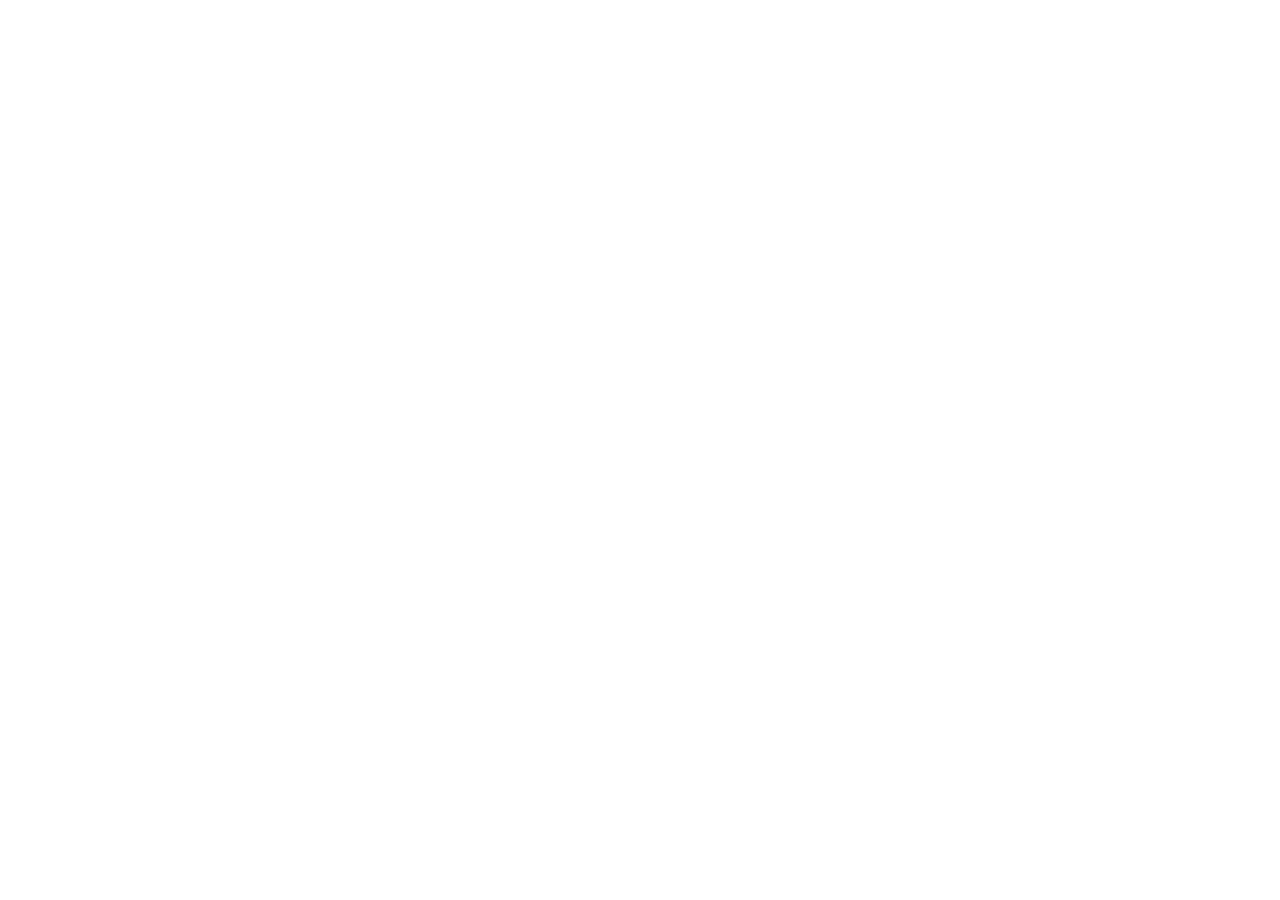
==== commit 6945a0bf: "update" ====
--- a/assets/js/ckeditor/samples/index.html
+++ b/assets/js/ckeditor/samples/index.html
@@ -15,20 +15,11 @@
 	<meta name="description" content="Try the latest sample of CKEditor 4 and learn more about customizing your WYSIWYG editor with endless possibilities.">
 </head>
 <body id="main">
-
-
-<main>
-	<div class="adjoined-bottom">
-		<div class="grid-container">
-			<div class="grid-width-100">
-				<div id="editor">
-				</div>
-			</div>
-		</div>
+	<div id="editorEncode">
 	</div>
-</main>
+	
 <script>
-	initSample();
+	initSampleEncode();
 </script>
 <script>
 	var data;
